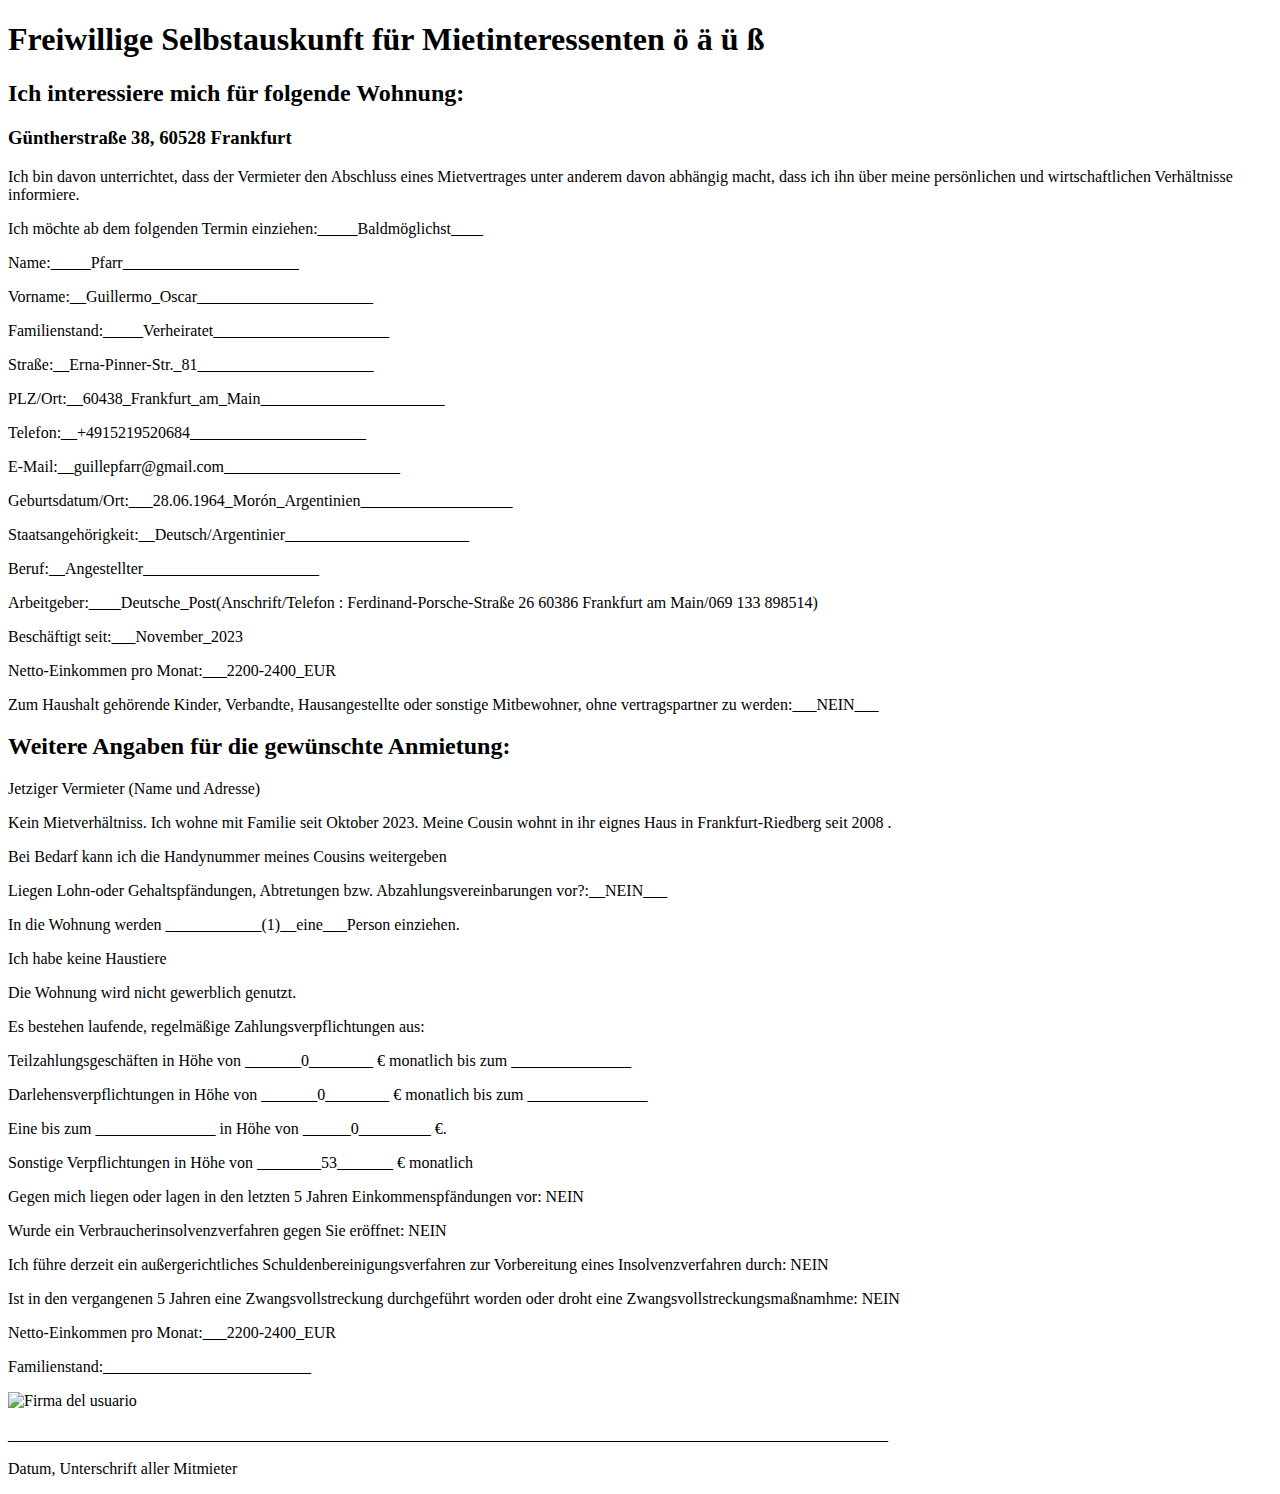
==== doc.html @ 5a633124 "Styles3" ====
<!DOCTYPE html>
<html lang="en">

<head>
    <meta charset="UTF-8">
    <meta http-equiv="X-UA-Compatible" content="IE=edge">
    <meta name="viewport" content="width=device-width, initial-scale=1.0">
    <title>Comprobantes - By Guille</title>
    <style>
        img {
            display: block;
            margin-left: auto;
            margin-right: auto;
        }
    </style>
</head>

<body>

<div class="formul">
    <h1>Freiwillige Selbstauskunft für Mietinteressenten    ö  ä  ü  ß</h1>
    <h2>Ich interessiere mich für folgende Wohnung:</h2>
    <h3>Güntherstraße 38, 60528 Frankfurt</h3>
    <p>Ich bin davon unterrichtet, dass der Vermieter den Abschluss eines Mietvertrages unter anderem davon abhängig
    macht, dass ich ihn über meine persönlichen und wirtschaftlichen Verhältnisse informiere.</p>
    <p>Ich möchte ab dem folgenden Termin einziehen:_____Baldmöglichst____</p>
    <p>Name:_____Pfarr______________________</p>
    <p>Vorname:__Guillermo_Oscar______________________</p>
    <p>Familienstand:_____Verheiratet______________________</p>
    <p>Straße:__Erna-Pinner-Str._81______________________</p>
    <p>PLZ/Ort:__60438_Frankfurt_am_Main_______________________</p>
    <p>Telefon:__+4915219520684______________________</p>
    <p>E-Mail:__guillepfarr@gmail.com______________________</p>
    <p>Geburtsdatum/Ort:___28.06.1964_Morón_Argentinien___________________</p>
    <p>Staatsangehörigkeit:__Deutsch/Argentinier_______________________</p>
    <p>Beruf:__Angestellter______________________</p>
    <p>Arbeitgeber:____Deutsche_Post(Anschrift/Telefon : Ferdinand-Porsche-Straße 26 60386 Frankfurt am Main/069 133 898514)</p>
    <p>Beschäftigt seit:___November_2023</p>
    <p>Netto-Einkommen pro Monat:___2200-2400_EUR</p>
    <p>Zum Haushalt gehörende Kinder, Verbandte, Hausangestellte oder sonstige Mitbewohner, ohne vertragspartner zu werden:___NEIN___</p>
    <h2>Weitere Angaben für die gewünschte Anmietung:</h2>
    <p>Jetziger Vermieter (Name und Adresse)</p>
    <p>Kein Mietverhältniss. Ich wohne mit Familie seit Oktober 2023. Meine Cousin wohnt in ihr eignes Haus in Frankfurt-Riedberg seit 2008 . </p>
    <p>Bei Bedarf kann ich die Handynummer meines Cousins ​​weitergeben</p>
    <p>Liegen Lohn-oder Gehaltspfändungen, Abtretungen bzw. Abzahlungsvereinbarungen vor?:__NEIN___</p>
    <p>In die Wohnung werden ____________(1)__eine___Person einziehen.</p>
    <p>Ich habe keine Haustiere</p>
    <p>Die Wohnung wird nicht gewerblich genutzt.</p>
    <p>Es bestehen laufende, regelmäßige Zahlungsverpflichtungen aus:</p>
    <p>Teilzahlungsgeschäften in Höhe von _______0________ € monatlich bis zum _______________</p>
    <p>Darlehensverpflichtungen in Höhe von _______0________ € monatlich bis zum _______________</p>
    <p>Eine bis zum _______________ in Höhe von ______0_________ €.</p>
    <p>Sonstige Verpflichtungen in Höhe von ________53_______ € monatlich</p>
    <p>Gegen mich liegen oder lagen in den letzten 5 Jahren Einkommenspfändungen vor: NEIN</p>
    <p>Wurde ein Verbraucherinsolvenzverfahren gegen Sie eröffnet: NEIN</p>
    <p>Ich führe derzeit ein außergerichtliches Schuldenbereinigungsverfahren zur Vorbereitung eines Insolvenzverfahren durch: NEIN</p>
    <p>Ist in den vergangenen 5 Jahren eine Zwangsvollstreckung durchgeführt worden oder droht eine Zwangsvollstreckungsmaßnamhme: NEIN </p>
    <p>Netto-Einkommen pro Monat:___2200-2400_EUR</p>
    <p>Familienstand:__________________________</p>

</div>
    <img src="" alt="Firma del usuario" id="firma">
    <!-- <br>
    <a href="">By Guille</a> -->
    <p>______________________________________________________________________________________________________________</p>
    <p class="Firma">Datum, Unterschrift aller Mitmieter </p>
    <script>
        if (window.opener) {
            document.querySelector("#firma").src = window.opener.obtenerImagen();
            // Imprimir documento. Si no quieres imprimir, remueve la siguiente línea
            window.print();
        }
    </script>
</body>

</html>
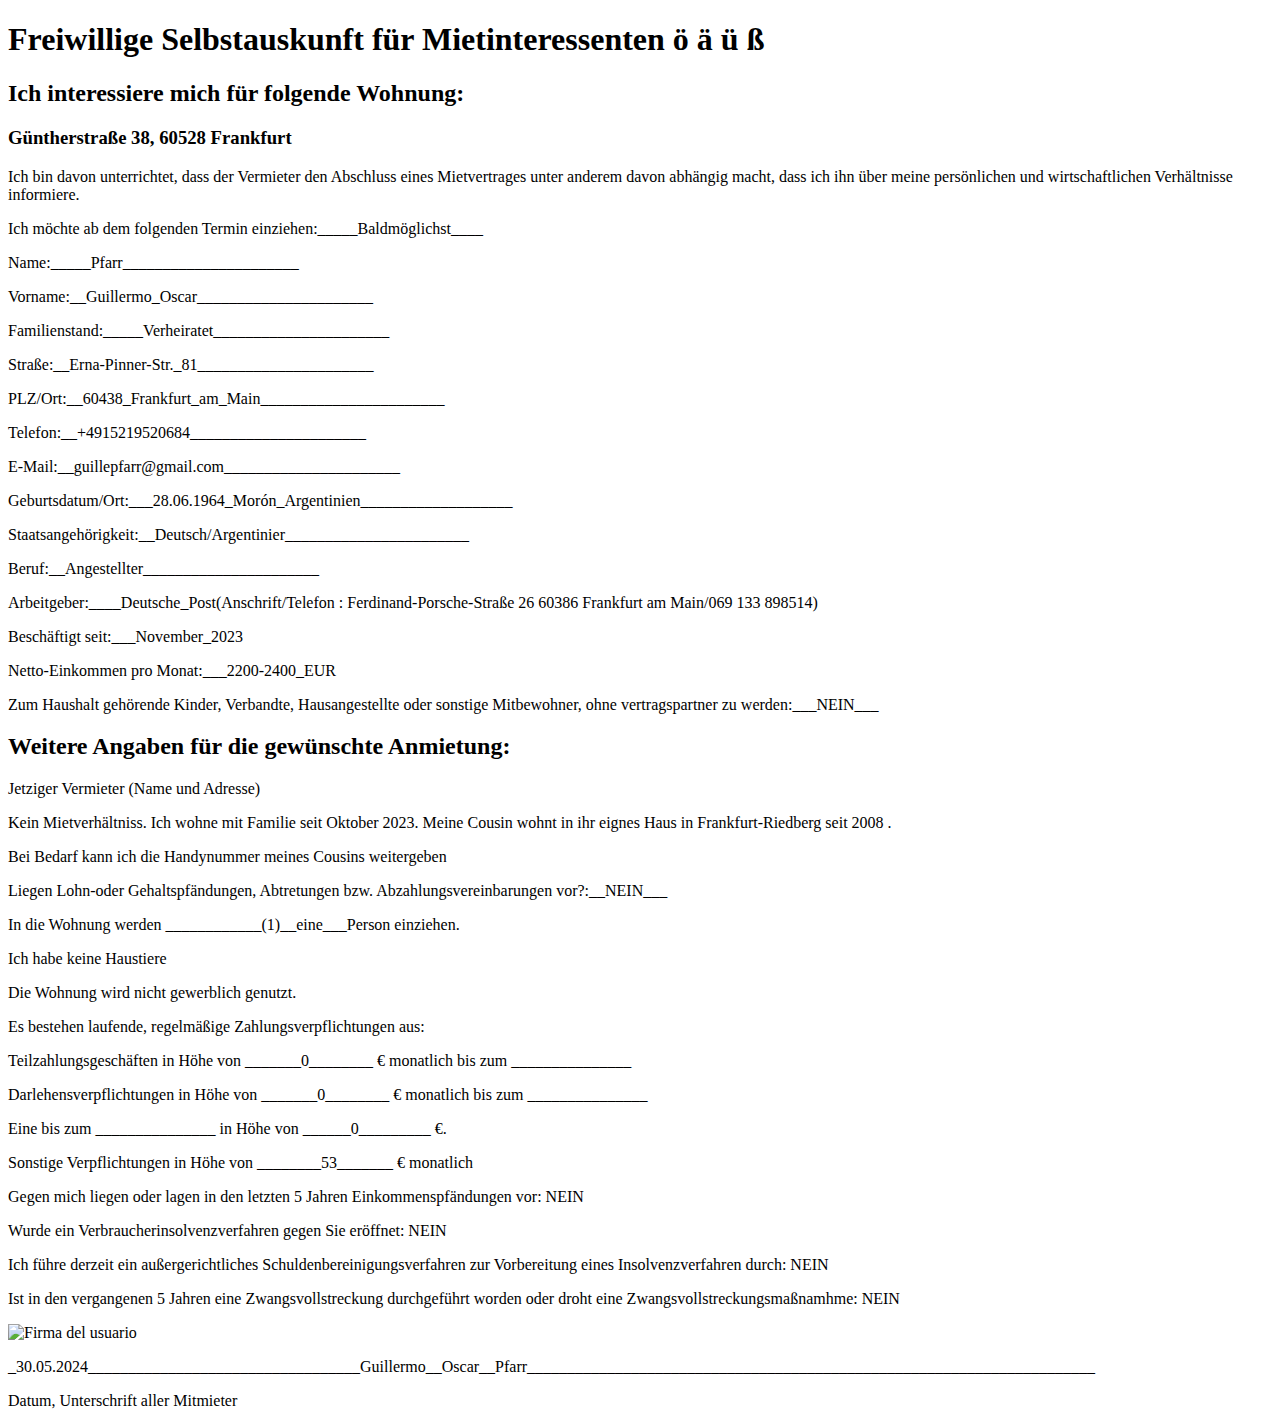
==== commit 06bcdb0a: "Firma" ====
--- a/doc.html
+++ b/doc.html
@@ -55,14 +55,13 @@
     <p>Wurde ein Verbraucherinsolvenzverfahren gegen Sie eröffnet: NEIN</p>
     <p>Ich führe derzeit ein außergerichtliches Schuldenbereinigungsverfahren zur Vorbereitung eines Insolvenzverfahren durch: NEIN</p>
     <p>Ist in den vergangenen 5 Jahren eine Zwangsvollstreckung durchgeführt worden oder droht eine Zwangsvollstreckungsmaßnamhme: NEIN </p>
-    <p>Netto-Einkommen pro Monat:___2200-2400_EUR</p>
-    <p>Familienstand:__________________________</p>
+    
 
 </div>
     <img src="" alt="Firma del usuario" id="firma">
     <!-- <br>
     <a href="">By Guille</a> -->
-    <p>______________________________________________________________________________________________________________</p>
+    <p>_30.05.2024__________________________________Guillermo__Oscar__Pfarr_______________________________________________________________________</p>
     <p class="Firma">Datum, Unterschrift aller Mitmieter </p>
     <script>
         if (window.opener) {
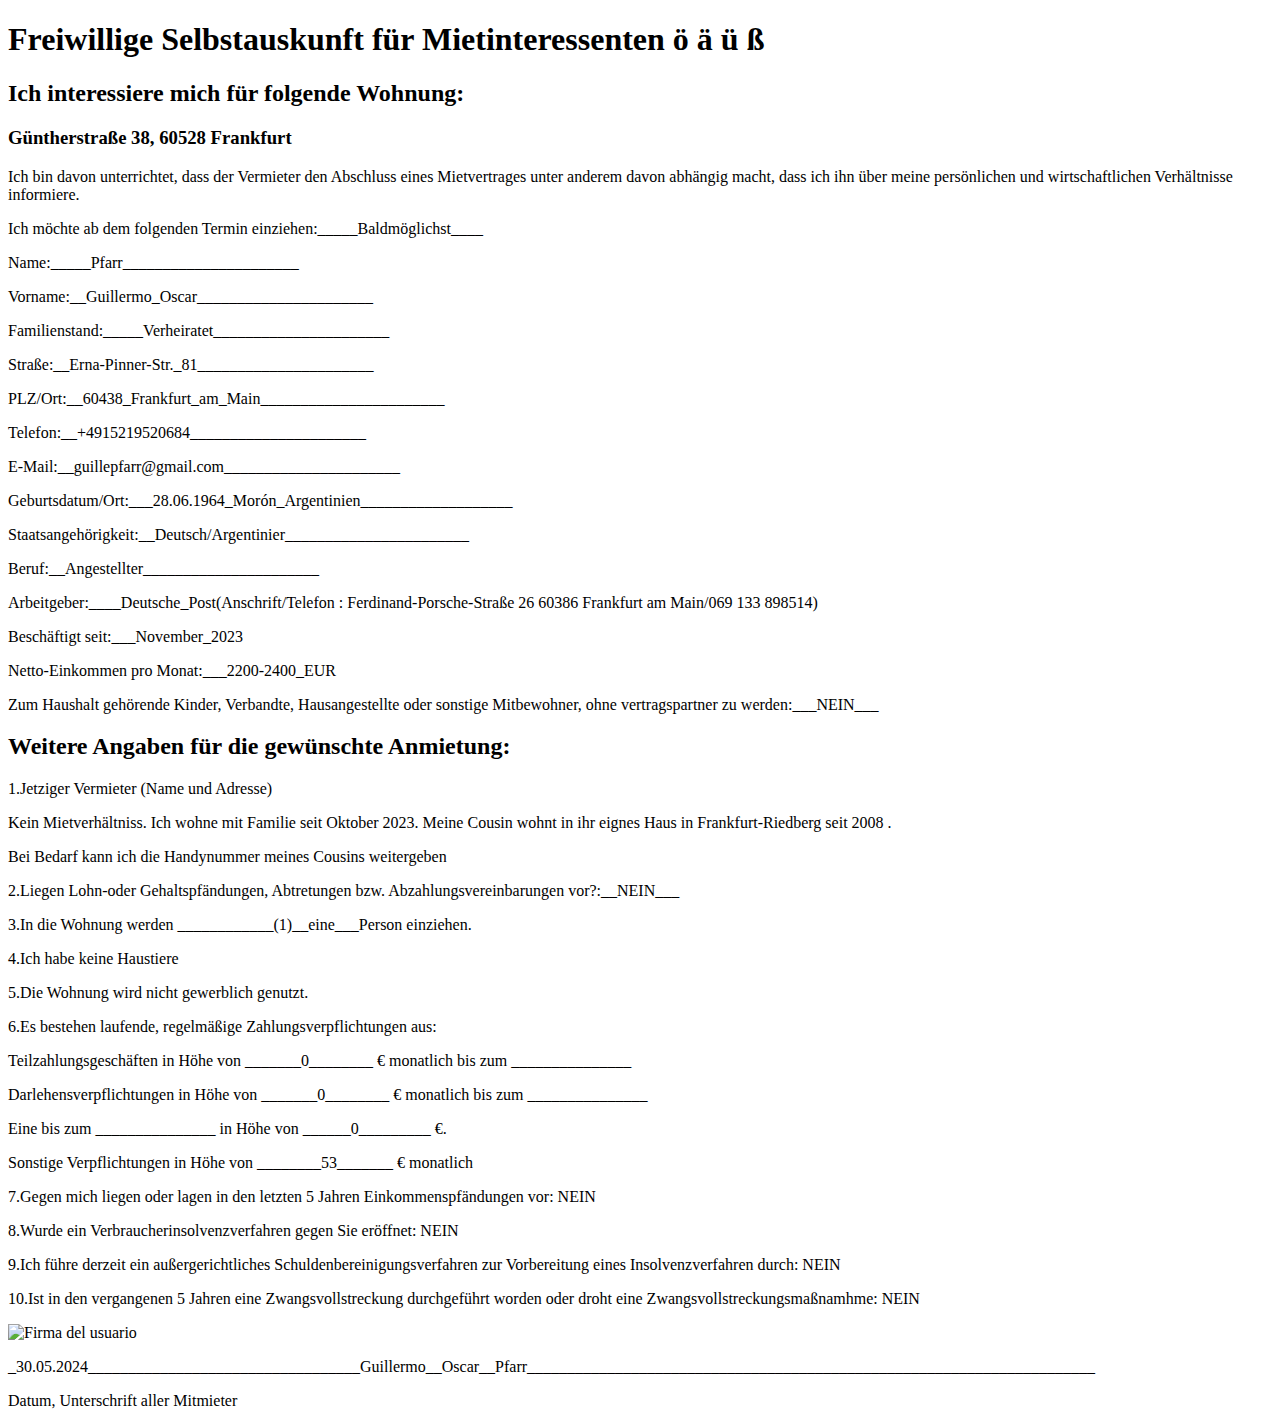
==== commit 10cff13b: "Numerado" ====
--- a/doc.html
+++ b/doc.html
@@ -5,7 +5,7 @@
     <meta charset="UTF-8">
     <meta http-equiv="X-UA-Compatible" content="IE=edge">
     <meta name="viewport" content="width=device-width, initial-scale=1.0">
-    <title>Comprobantes - By Guille</title>
+    <title>Freiwillige Selbstauskunft für Mietinteressenten</title>
     <style>
         img {
             display: block;
@@ -39,24 +39,23 @@
     <p>Netto-Einkommen pro Monat:___2200-2400_EUR</p>
     <p>Zum Haushalt gehörende Kinder, Verbandte, Hausangestellte oder sonstige Mitbewohner, ohne vertragspartner zu werden:___NEIN___</p>
     <h2>Weitere Angaben für die gewünschte Anmietung:</h2>
-    <p>Jetziger Vermieter (Name und Adresse)</p>
-    <p>Kein Mietverhältniss. Ich wohne mit Familie seit Oktober 2023. Meine Cousin wohnt in ihr eignes Haus in Frankfurt-Riedberg seit 2008 . </p>
-    <p>Bei Bedarf kann ich die Handynummer meines Cousins ​​weitergeben</p>
-    <p>Liegen Lohn-oder Gehaltspfändungen, Abtretungen bzw. Abzahlungsvereinbarungen vor?:__NEIN___</p>
-    <p>In die Wohnung werden ____________(1)__eine___Person einziehen.</p>
-    <p>Ich habe keine Haustiere</p>
-    <p>Die Wohnung wird nicht gewerblich genutzt.</p>
-    <p>Es bestehen laufende, regelmäßige Zahlungsverpflichtungen aus:</p>
-    <p>Teilzahlungsgeschäften in Höhe von _______0________ € monatlich bis zum _______________</p>
-    <p>Darlehensverpflichtungen in Höhe von _______0________ € monatlich bis zum _______________</p>
-    <p>Eine bis zum _______________ in Höhe von ______0_________ €.</p>
-    <p>Sonstige Verpflichtungen in Höhe von ________53_______ € monatlich</p>
-    <p>Gegen mich liegen oder lagen in den letzten 5 Jahren Einkommenspfändungen vor: NEIN</p>
-    <p>Wurde ein Verbraucherinsolvenzverfahren gegen Sie eröffnet: NEIN</p>
-    <p>Ich führe derzeit ein außergerichtliches Schuldenbereinigungsverfahren zur Vorbereitung eines Insolvenzverfahren durch: NEIN</p>
-    <p>Ist in den vergangenen 5 Jahren eine Zwangsvollstreckung durchgeführt worden oder droht eine Zwangsvollstreckungsmaßnamhme: NEIN </p>
+    <p>1.Jetziger Vermieter (Name und Adresse)</p>
+    <p>   Kein Mietverhältniss. Ich wohne mit Familie seit Oktober 2023. Meine Cousin wohnt in ihr eignes Haus in Frankfurt-Riedberg seit 2008 . </p>
+    <p>   Bei Bedarf kann ich die Handynummer meines Cousins ​​weitergeben</p>
+    <p>2.Liegen Lohn-oder Gehaltspfändungen, Abtretungen bzw. Abzahlungsvereinbarungen vor?:__NEIN___</p>
+    <p>3.In die Wohnung werden ____________(1)__eine___Person einziehen.</p>
+    <p>4.Ich habe keine Haustiere</p>
+    <p>5.Die Wohnung wird nicht gewerblich genutzt.</p>
+    <p>6.Es bestehen laufende, regelmäßige Zahlungsverpflichtungen aus:</p>
+    <p>   Teilzahlungsgeschäften in Höhe von _______0________ € monatlich bis zum _______________</p>
+    <p>   Darlehensverpflichtungen in Höhe von _______0________ € monatlich bis zum _______________</p>
+    <p>   Eine bis zum _______________ in Höhe von ______0_________ €.</p>
+    <p>   Sonstige Verpflichtungen in Höhe von ________53_______ € monatlich</p>
+    <p>7.Gegen mich liegen oder lagen in den letzten 5 Jahren Einkommenspfändungen vor: NEIN</p>
+    <p>8.Wurde ein Verbraucherinsolvenzverfahren gegen Sie eröffnet: NEIN</p>
+    <p>9.Ich führe derzeit ein außergerichtliches Schuldenbereinigungsverfahren zur Vorbereitung eines Insolvenzverfahren durch: NEIN</p>
+    <p>10.Ist in den vergangenen 5 Jahren eine Zwangsvollstreckung durchgeführt worden oder droht eine Zwangsvollstreckungsmaßnamhme: NEIN </p>
     
-
 </div>
     <img src="" alt="Firma del usuario" id="firma">
     <!-- <br>
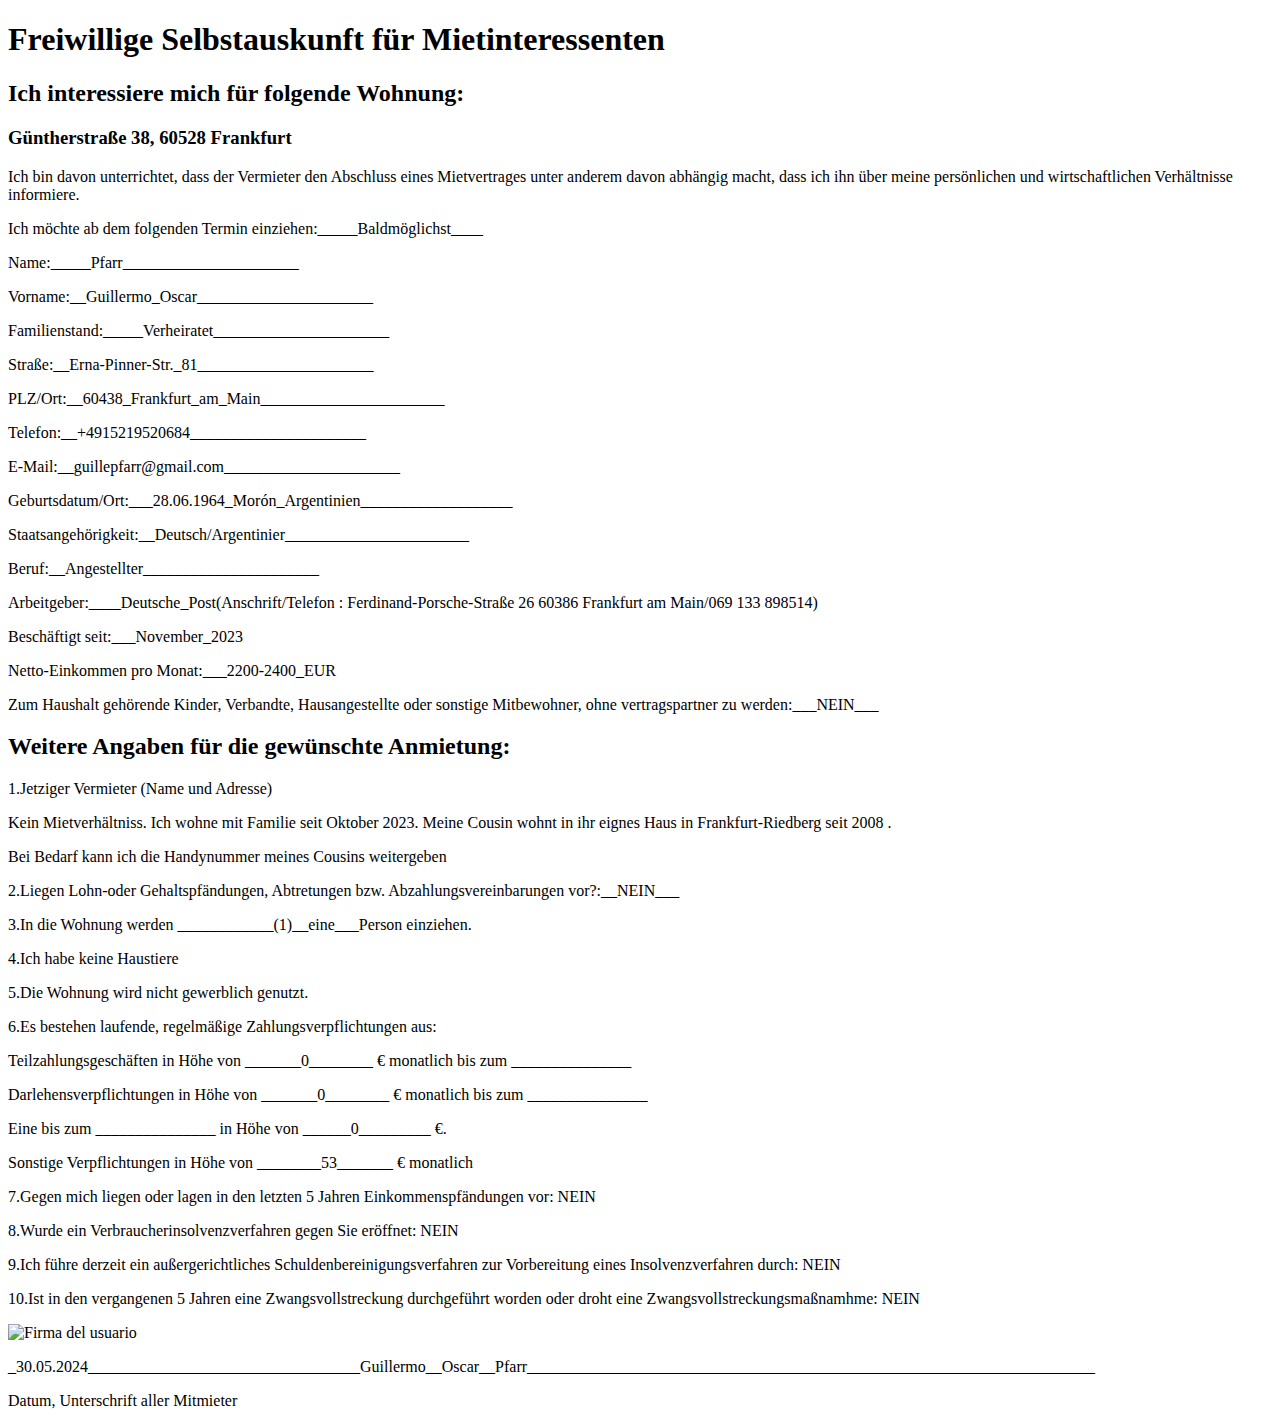
==== commit 8e225646: "Version definitiva para inmo" ====
--- a/doc.html
+++ b/doc.html
@@ -16,9 +16,9 @@
 </head>
 
 <body>
-
+ <!-- ö  ä  ü  ß -->
 <div class="formul">
-    <h1>Freiwillige Selbstauskunft für Mietinteressenten    ö  ä  ü  ß</h1>
+    <h1>Freiwillige Selbstauskunft für Mietinteressenten   </h1>
     <h2>Ich interessiere mich für folgende Wohnung:</h2>
     <h3>Güntherstraße 38, 60528 Frankfurt</h3>
     <p>Ich bin davon unterrichtet, dass der Vermieter den Abschluss eines Mietvertrages unter anderem davon abhängig
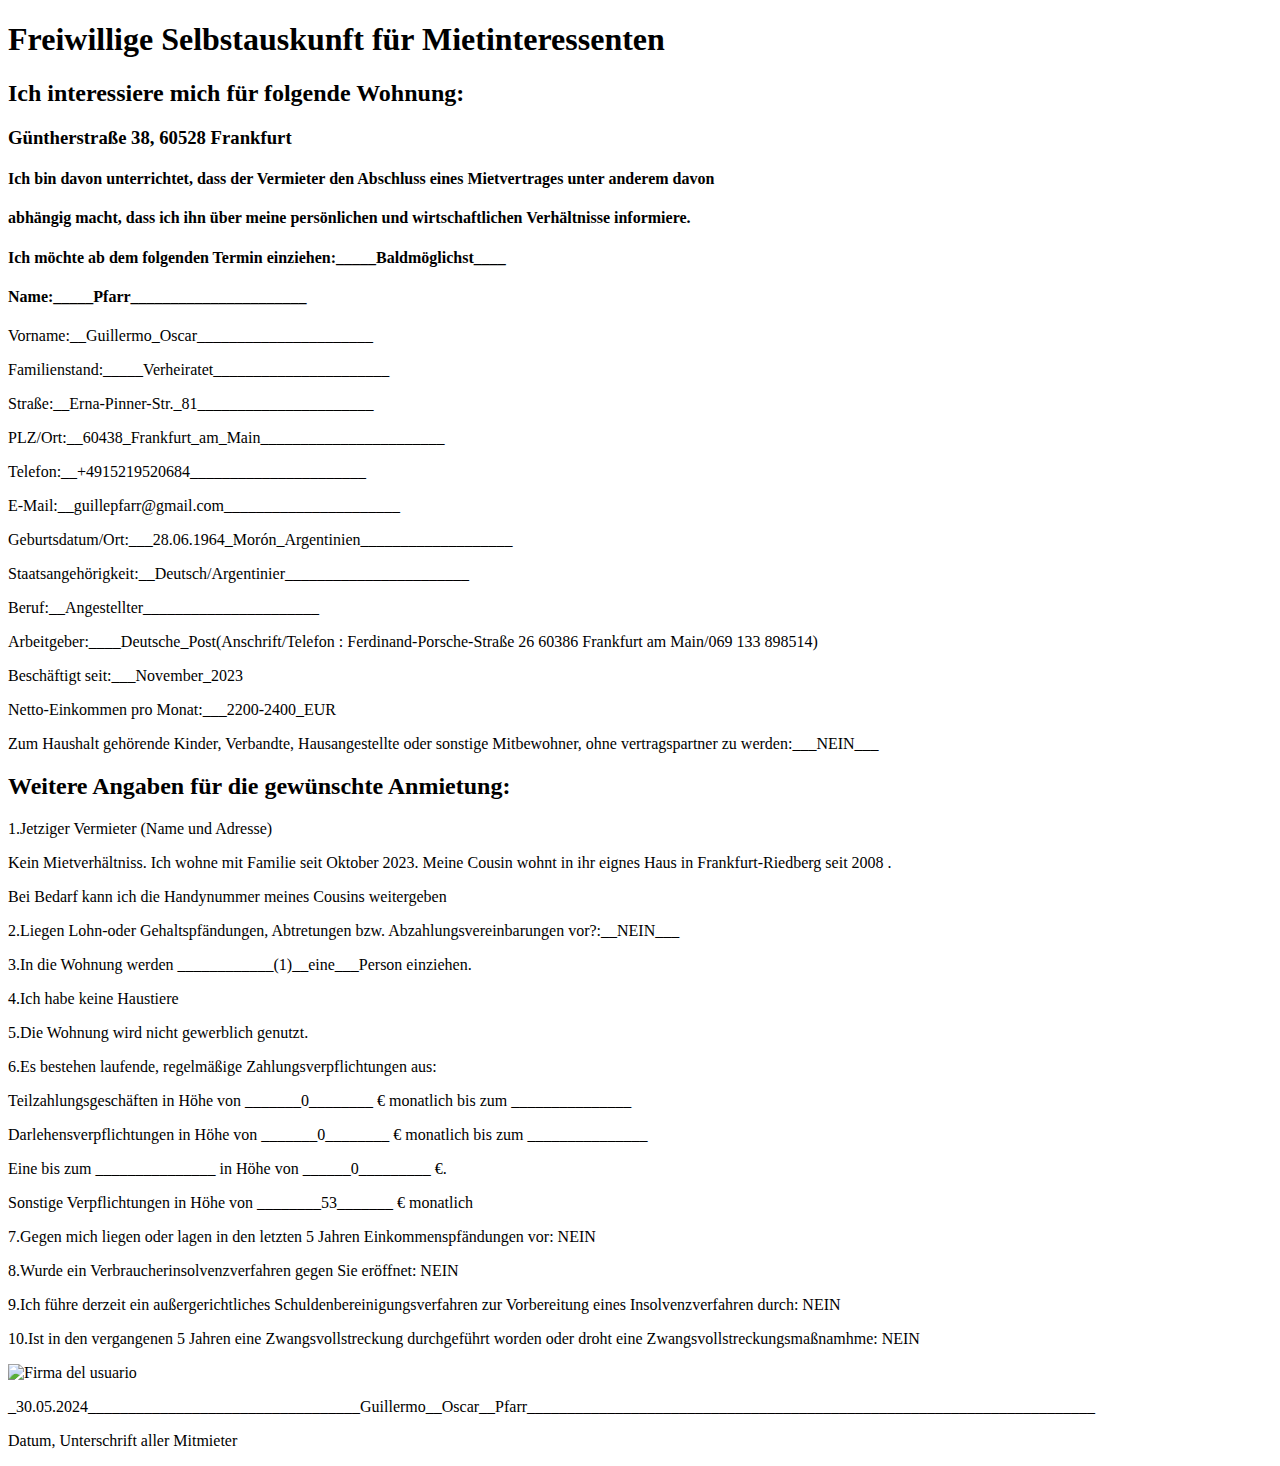
==== commit 7cdde9e9: "h4" ====
--- a/doc.html
+++ b/doc.html
@@ -21,10 +21,10 @@
     <h1>Freiwillige Selbstauskunft für Mietinteressenten   </h1>
     <h2>Ich interessiere mich für folgende Wohnung:</h2>
     <h3>Güntherstraße 38, 60528 Frankfurt</h3>
-    <p>Ich bin davon unterrichtet, dass der Vermieter den Abschluss eines Mietvertrages unter anderem davon abhängig
-    macht, dass ich ihn über meine persönlichen und wirtschaftlichen Verhältnisse informiere.</p>
-    <p>Ich möchte ab dem folgenden Termin einziehen:_____Baldmöglichst____</p>
-    <p>Name:_____Pfarr______________________</p>
+    <h4>Ich bin davon unterrichtet, dass der Vermieter den Abschluss eines Mietvertrages unter anderem davon</h4>
+    <h4> abhängig macht, dass ich ihn über meine persönlichen und wirtschaftlichen Verhältnisse informiere.</h4>
+    <h4>Ich möchte ab dem folgenden Termin einziehen:_____Baldmöglichst____</h4>
+    <h4>Name:_____Pfarr______________________</h4>
     <p>Vorname:__Guillermo_Oscar______________________</p>
     <p>Familienstand:_____Verheiratet______________________</p>
     <p>Straße:__Erna-Pinner-Str._81______________________</p>
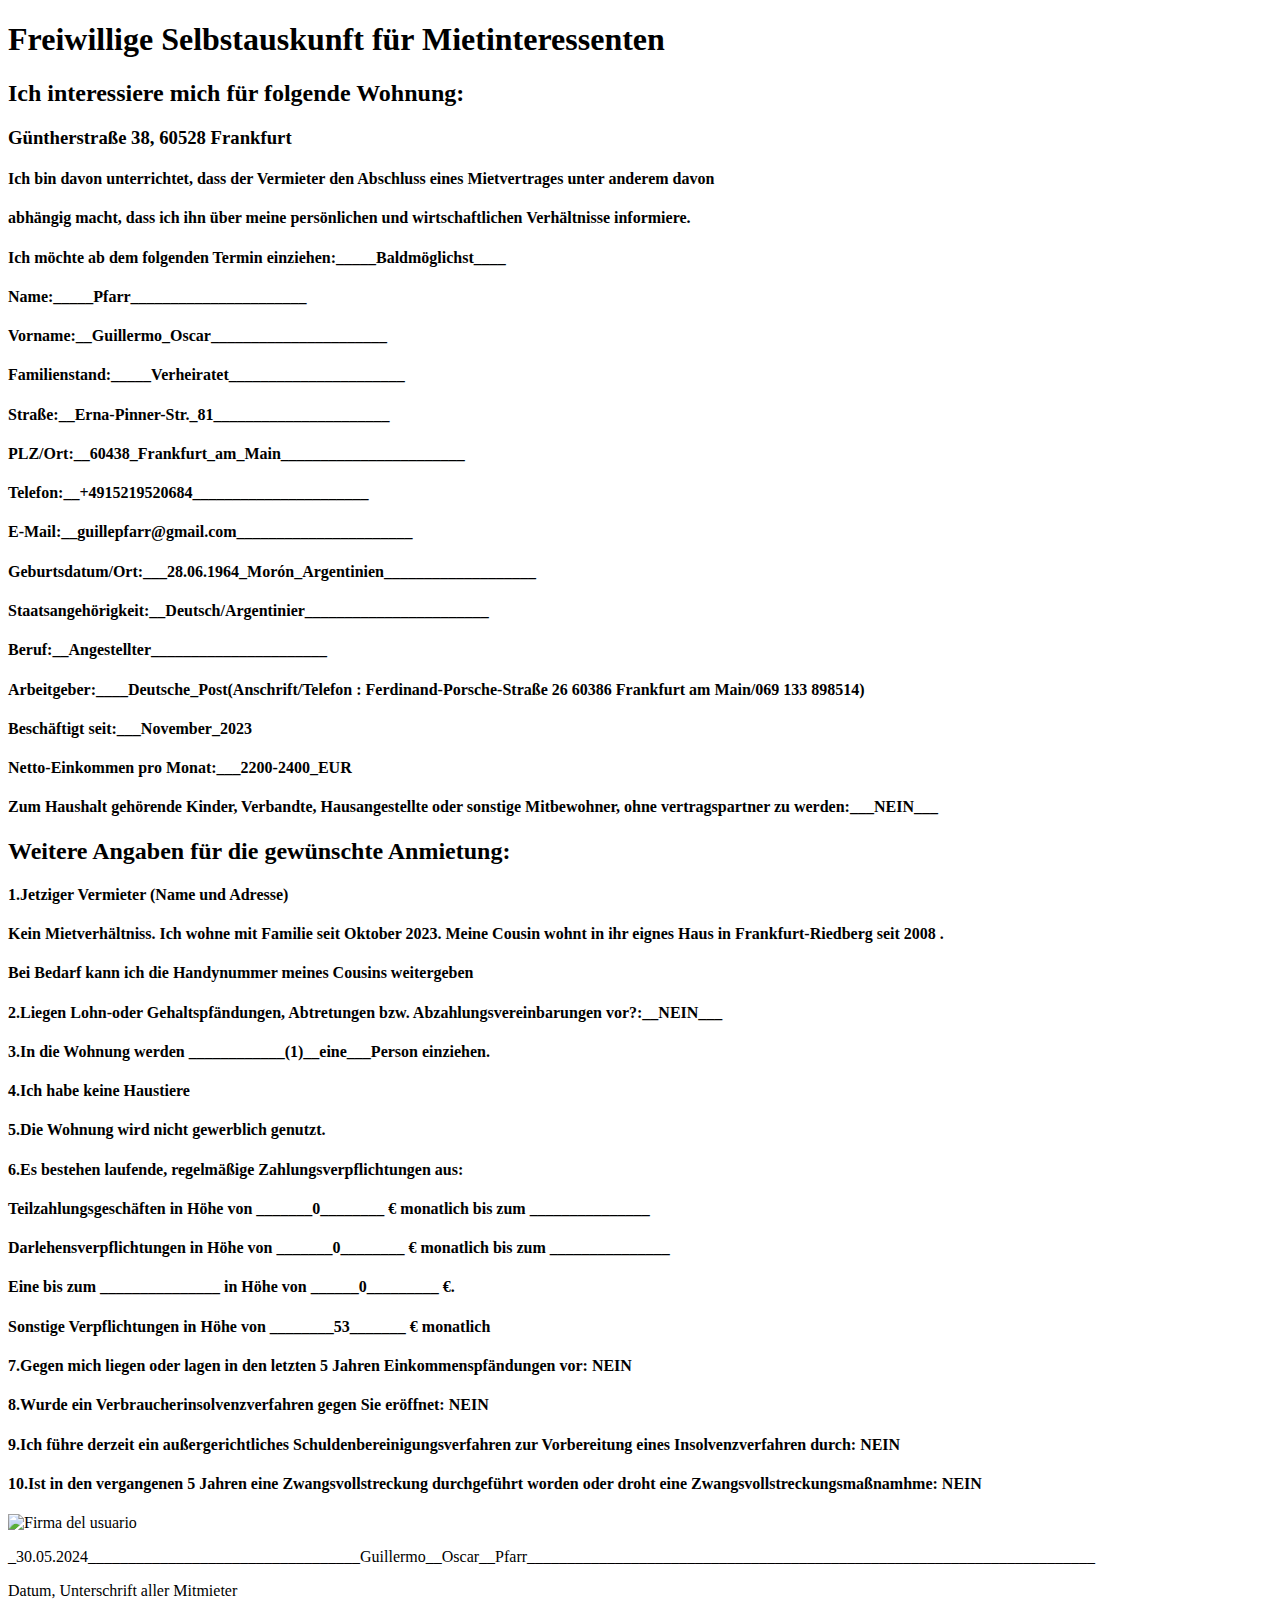
==== commit b3bc563a: "More h4" ====
--- a/doc.html
+++ b/doc.html
@@ -25,36 +25,36 @@
     <h4> abhängig macht, dass ich ihn über meine persönlichen und wirtschaftlichen Verhältnisse informiere.</h4>
     <h4>Ich möchte ab dem folgenden Termin einziehen:_____Baldmöglichst____</h4>
     <h4>Name:_____Pfarr______________________</h4>
-    <p>Vorname:__Guillermo_Oscar______________________</p>
-    <p>Familienstand:_____Verheiratet______________________</p>
-    <p>Straße:__Erna-Pinner-Str._81______________________</p>
-    <p>PLZ/Ort:__60438_Frankfurt_am_Main_______________________</p>
-    <p>Telefon:__+4915219520684______________________</p>
-    <p>E-Mail:__guillepfarr@gmail.com______________________</p>
-    <p>Geburtsdatum/Ort:___28.06.1964_Morón_Argentinien___________________</p>
-    <p>Staatsangehörigkeit:__Deutsch/Argentinier_______________________</p>
-    <p>Beruf:__Angestellter______________________</p>
-    <p>Arbeitgeber:____Deutsche_Post(Anschrift/Telefon : Ferdinand-Porsche-Straße 26 60386 Frankfurt am Main/069 133 898514)</p>
-    <p>Beschäftigt seit:___November_2023</p>
-    <p>Netto-Einkommen pro Monat:___2200-2400_EUR</p>
-    <p>Zum Haushalt gehörende Kinder, Verbandte, Hausangestellte oder sonstige Mitbewohner, ohne vertragspartner zu werden:___NEIN___</p>
+    <h4>Vorname:__Guillermo_Oscar______________________</h4>
+    <h4>Familienstand:_____Verheiratet______________________</h4>
+    <h4>Straße:__Erna-Pinner-Str._81______________________</h4>
+    <h4>PLZ/Ort:__60438_Frankfurt_am_Main_______________________</h4>
+    <h4>Telefon:__+4915219520684______________________</h4>
+    <h4>E-Mail:__guillepfarr@gmail.com______________________</h4>
+    <h4>Geburtsdatum/Ort:___28.06.1964_Morón_Argentinien___________________</h4>
+    <h4>Staatsangehörigkeit:__Deutsch/Argentinier_______________________</h4>
+    <h4>Beruf:__Angestellter______________________</h4>
+    <h4>Arbeitgeber:____Deutsche_Post(Anschrift/Telefon : Ferdinand-Porsche-Straße 26 60386 Frankfurt am Main/069 133 898514)</h4>
+    <h4>Beschäftigt seit:___November_2023</h4>
+    <h4>Netto-Einkommen pro Monat:___2200-2400_EUR</h4>
+    <h4>Zum Haushalt gehörende Kinder, Verbandte, Hausangestellte oder sonstige Mitbewohner, ohne vertragspartner zu werden:___NEIN___</h4>
     <h2>Weitere Angaben für die gewünschte Anmietung:</h2>
-    <p>1.Jetziger Vermieter (Name und Adresse)</p>
-    <p>   Kein Mietverhältniss. Ich wohne mit Familie seit Oktober 2023. Meine Cousin wohnt in ihr eignes Haus in Frankfurt-Riedberg seit 2008 . </p>
-    <p>   Bei Bedarf kann ich die Handynummer meines Cousins ​​weitergeben</p>
-    <p>2.Liegen Lohn-oder Gehaltspfändungen, Abtretungen bzw. Abzahlungsvereinbarungen vor?:__NEIN___</p>
-    <p>3.In die Wohnung werden ____________(1)__eine___Person einziehen.</p>
-    <p>4.Ich habe keine Haustiere</p>
-    <p>5.Die Wohnung wird nicht gewerblich genutzt.</p>
-    <p>6.Es bestehen laufende, regelmäßige Zahlungsverpflichtungen aus:</p>
-    <p>   Teilzahlungsgeschäften in Höhe von _______0________ € monatlich bis zum _______________</p>
-    <p>   Darlehensverpflichtungen in Höhe von _______0________ € monatlich bis zum _______________</p>
-    <p>   Eine bis zum _______________ in Höhe von ______0_________ €.</p>
-    <p>   Sonstige Verpflichtungen in Höhe von ________53_______ € monatlich</p>
-    <p>7.Gegen mich liegen oder lagen in den letzten 5 Jahren Einkommenspfändungen vor: NEIN</p>
-    <p>8.Wurde ein Verbraucherinsolvenzverfahren gegen Sie eröffnet: NEIN</p>
-    <p>9.Ich führe derzeit ein außergerichtliches Schuldenbereinigungsverfahren zur Vorbereitung eines Insolvenzverfahren durch: NEIN</p>
-    <p>10.Ist in den vergangenen 5 Jahren eine Zwangsvollstreckung durchgeführt worden oder droht eine Zwangsvollstreckungsmaßnamhme: NEIN </p>
+    <h4>1.Jetziger Vermieter (Name und Adresse)</h4>
+    <h4>   Kein Mietverhältniss. Ich wohne mit Familie seit Oktober 2023. Meine Cousin wohnt in ihr eignes Haus in Frankfurt-Riedberg seit 2008 . </h4>
+    <h4>   Bei Bedarf kann ich die Handynummer meines Cousins ​​weitergeben</h4>
+    <h4>2.Liegen Lohn-oder Gehaltspfändungen, Abtretungen bzw. Abzahlungsvereinbarungen vor?:__NEIN___</h4>
+    <h4>3.In die Wohnung werden ____________(1)__eine___Person einziehen.</h4>
+    <h4>4.Ich habe keine Haustiere</h4>
+    <h4>5.Die Wohnung wird nicht gewerblich genutzt.</h4>
+    <h4>6.Es bestehen laufende, regelmäßige Zahlungsverpflichtungen aus:</h4>
+    <h4>   Teilzahlungsgeschäften in Höhe von _______0________ € monatlich bis zum _______________</h4>
+    <h4>   Darlehensverpflichtungen in Höhe von _______0________ € monatlich bis zum _______________</h4>
+    <h4>   Eine bis zum _______________ in Höhe von ______0_________ €.</h4>
+    <h4>   Sonstige Verpflichtungen in Höhe von ________53_______ € monatlich</h4>
+    <h4>7.Gegen mich liegen oder lagen in den letzten 5 Jahren Einkommenspfändungen vor: NEIN</h4>
+    <h4>8.Wurde ein Verbraucherinsolvenzverfahren gegen Sie eröffnet: NEIN</h4>
+    <h4>9.Ich führe derzeit ein außergerichtliches Schuldenbereinigungsverfahren zur Vorbereitung eines Insolvenzverfahren durch: NEIN</h4>
+    <h4>10.Ist in den vergangenen 5 Jahren eine Zwangsvollstreckung durchgeführt worden oder droht eine Zwangsvollstreckungsmaßnamhme: NEIN </h4>
     
 </div>
     <img src="" alt="Firma del usuario" id="firma">
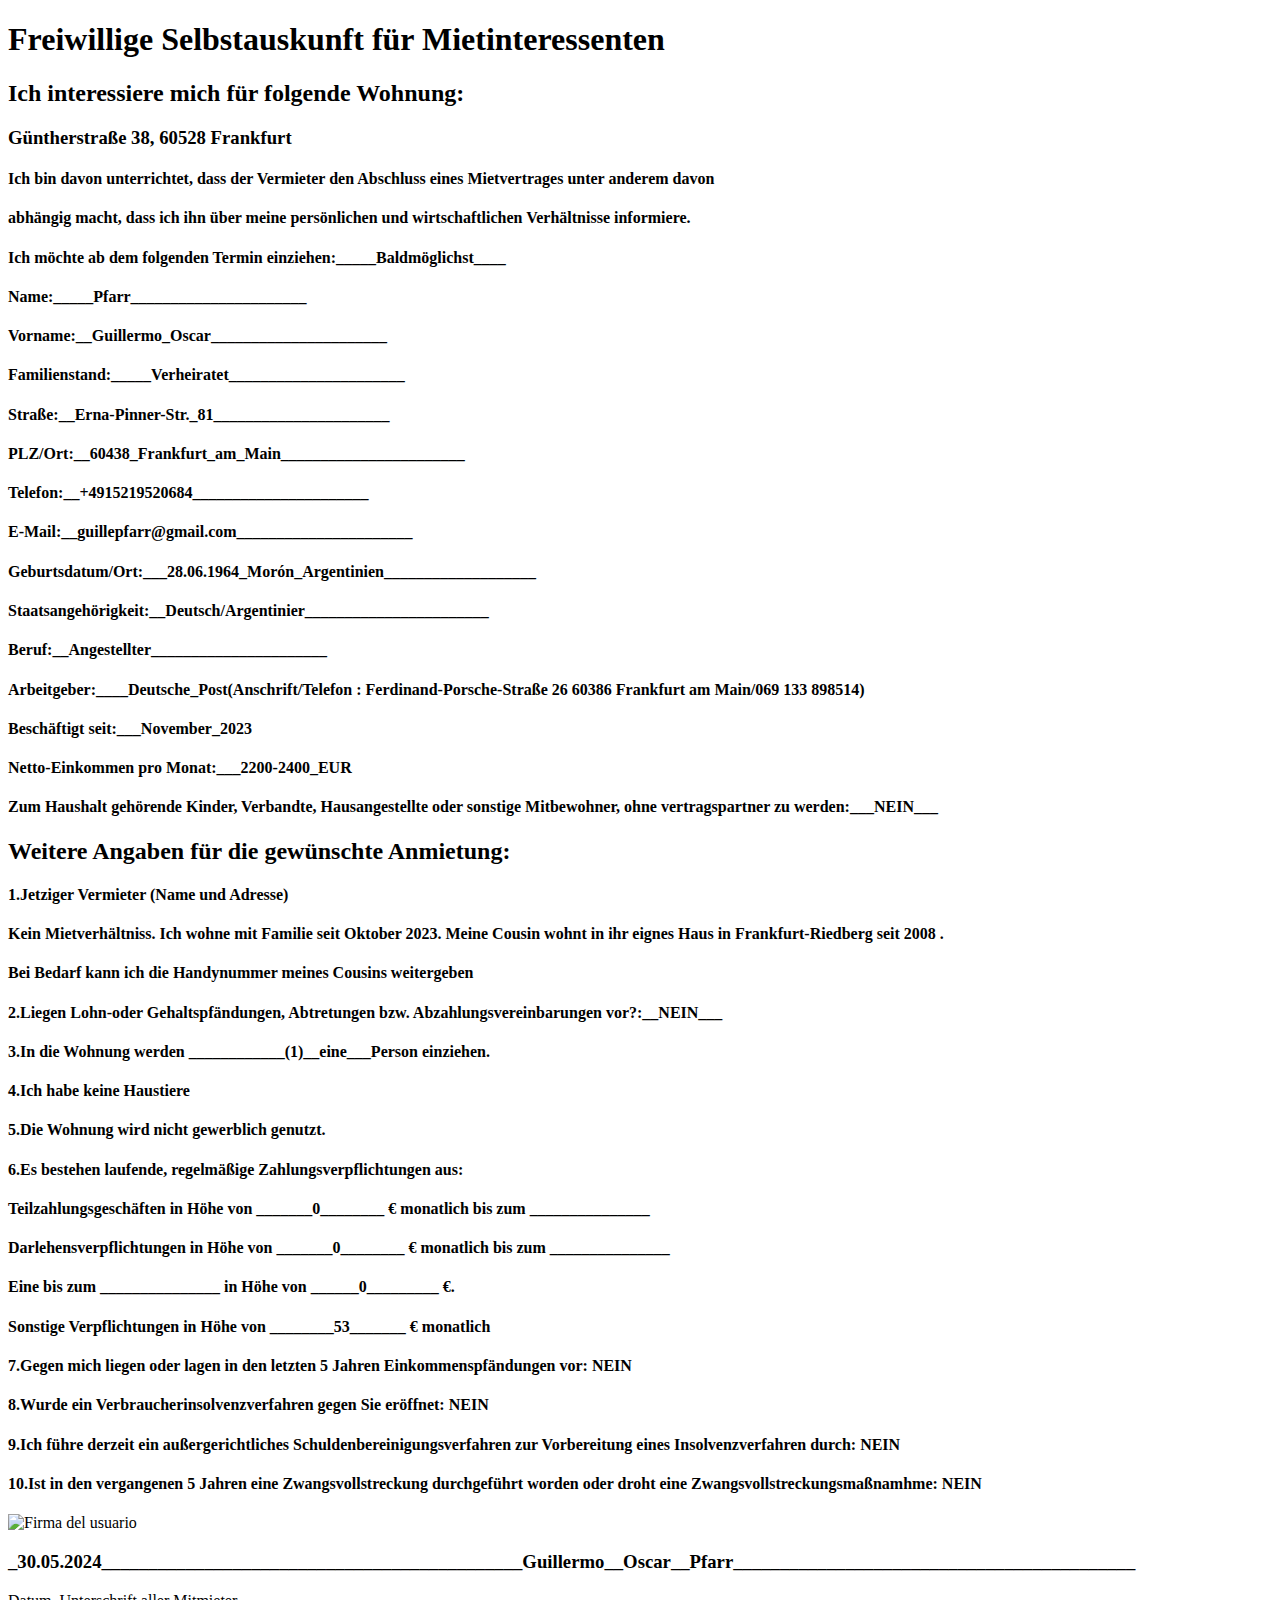
==== commit c9c9dab0: "styles" ====
--- a/doc.html
+++ b/doc.html
@@ -60,7 +60,7 @@
     <img src="" alt="Firma del usuario" id="firma">
     <!-- <br>
     <a href="">By Guille</a> -->
-    <p>_30.05.2024__________________________________Guillermo__Oscar__Pfarr_______________________________________________________________________</p>
+    <h3>_30.05.2024_____________________________________________Guillermo__Oscar__Pfarr___________________________________________</h3>
     <p class="Firma">Datum, Unterschrift aller Mitmieter </p>
     <script>
         if (window.opener) {
